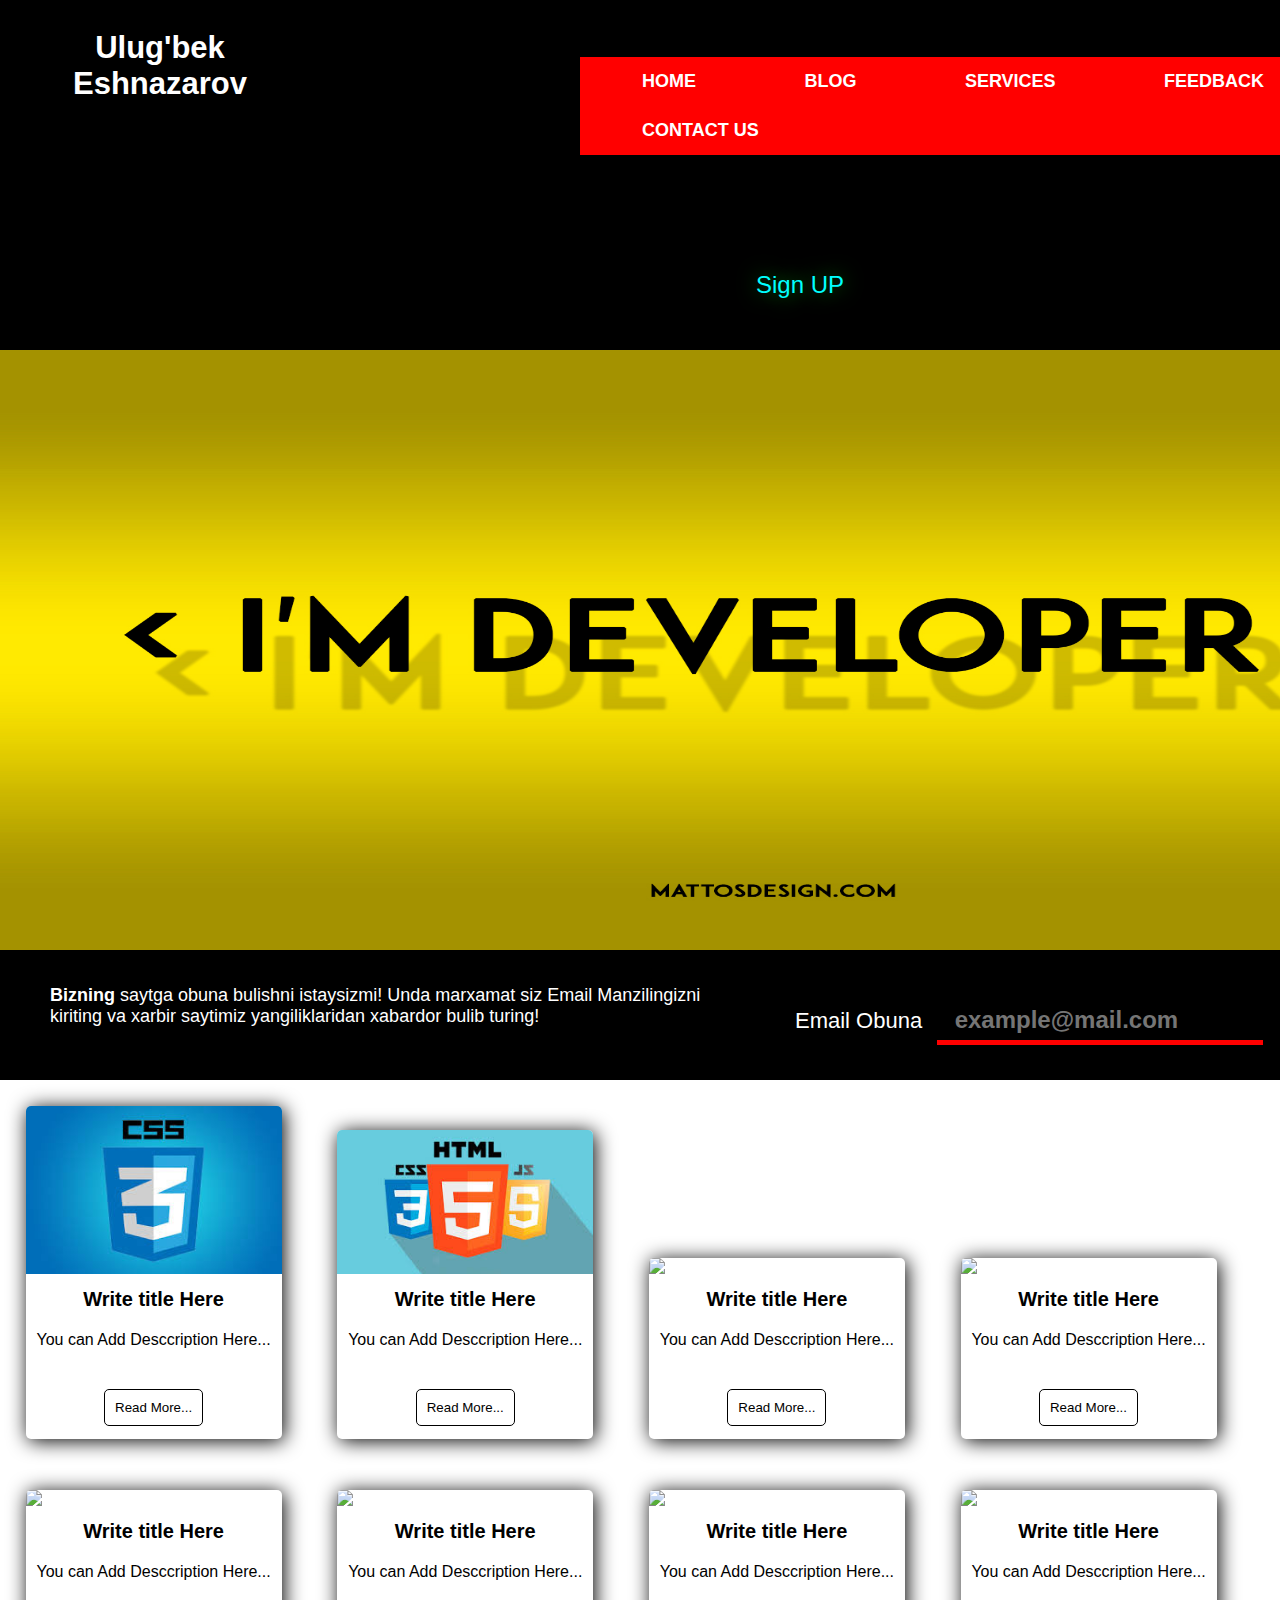
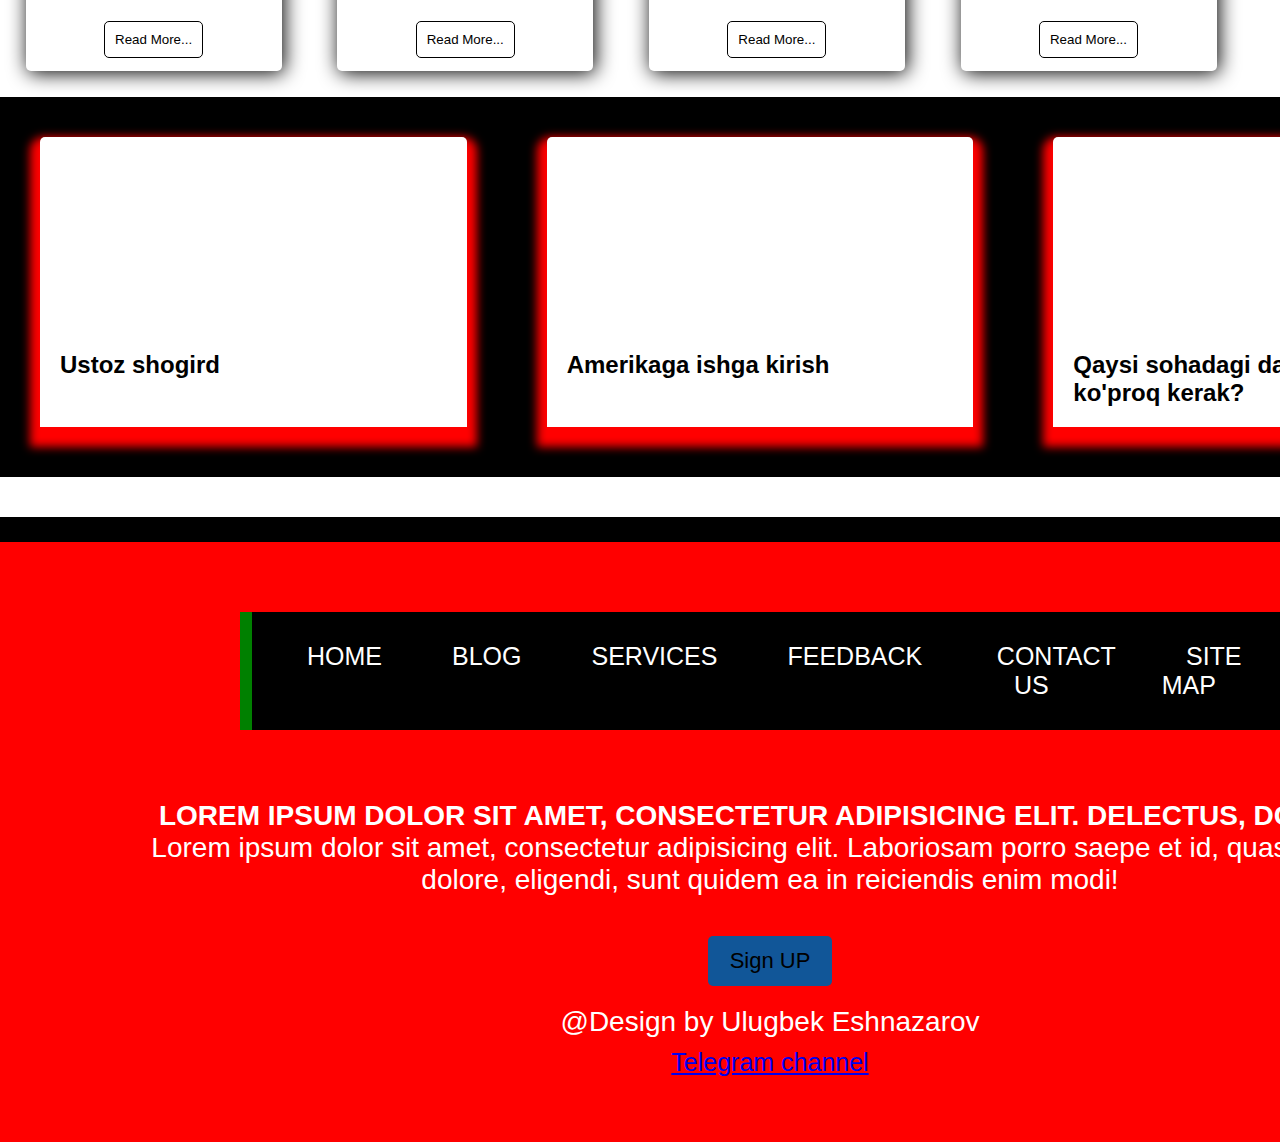
==== index.html @ 3a142a95 "dasturlashdagi birinchi kodlarim" ====
<!DOCTYPE html>
<html lang="en">
<head>
    <meta charset="UTF-8">
    <title>Ulugbek Eshnazarov</title>
    <link rel="stylesheet" href="./css/style.css">
</head>
<body>
       <!--- header start -->
    <div id="header">
       <div class="meridan">
        <h2 class="logo">
            <a href="#">Ulug'bek Eshnazarov</a>
           </h2></div>
            <nav class="main">
                <ul>
                    <li><a href="#">home</a></li>
                    <li><a href="#">blog</a></li>
                    <li><a href="#">services</a></li>
                    <li><a href="#">feedback</a></li>
                    <li><a href="#">contact us</a></li>
                </ul>
            </nav>  
            <!-- button -->
    <div class="saytga-kirish">
                <div class="sign">
                    <a href="#"><button type="button" class="sub">
                Sign UP
            </button></a>
                </div>
                <!--- button --->
    </div>
    </div>
    <!--- header end -->
    
    <!-- slider start-->
        
        <div id="container">
            <div class="main-container">
            <img src="./img/wa.jpg" alt="">
            
            </div>
        </div>
        
     <!-- slider end -->
    
    <!--section start -->
    
    <div id="section">
       <div class="card-ui">
        <div class="obuna">
            <h2 class="text"></h2>
            <p><span>Bizning</span> saytga obuna bulishni istaysizmi! Unda marxamat siz Email Manzilingizni kiriting va xarbir saytimiz yangiliklaridan xabardor bulib turing! </p>
        </div>
        
        <div class="obuna2">
           <label for="obuna">Email Obuna</label>
            <input type="email" name="obuna" id="obuna" placeholder="example@mail.com" 
            required/>
            <button type="submit" class="btn">Obuna bulish</button>
        </div>
        </div>
    </div>
      <!--section end -->
      
      <!-- Main Start -->
      
<div class="main">

 <!--cards -->

<div class="card">

<div class="image">
   <img src="[data-uri]">
</div>
<div class="title">
 <h1>
Write title Here</h1>
</div>
<div class="des">
 <p>You can Add Desccription Here...</p>
<button>Read More...</button>
</div>
</div>
<!--cards -->


<div class="card">

<div class="image">
   <img src="[data-uri]">
</div>
<div class="title">
 <h1>
Write title Here</h1>
</div>
<div class="des">
 <p>You can Add Desccription Here...</p>
<button>Read More...</button>
</div>
</div>
<!--cards -->


<div class="card">

<div class="image">
   <img src="https://cdn.pixabay.com/photo/2015/11/07/11/41/lake-1031405_1280.jpg">
</div>
<div class="title">
 <h1>
Write title Here</h1>
</div>
<div class="des">
 <p>You can Add Desccription Here...</p>
<button>Read More...</button>
</div>
</div>
<!--cards -->


<div class="card">

<div class="image">
   <img src="https://cdn.pixabay.com/photo/2018/01/09/03/49/the-natural-scenery-3070808_1280.jpg">
</div>
<div class="title">
 <h1>
Write title Here</h1>
</div>
<div class="des">
 <p>You can Add Desccription Here...</p>
<button>Read More...</button>
</div>
</div>
<!--cards -->


<div class="card">

<div class="image">
   <img src="https://cdn.pixabay.com/photo/2018/01/09/03/49/the-natural-scenery-3070808_1280.jpg">
</div>
<div class="title">
 <h1>
Write title Here</h1>
</div>
<div class="des">
 <p>You can Add Desccription Here...</p>
<button>Read More...</button>
</div>
</div>
<!--cards -->

<div class="card">

<div class="image">
   <img src="https://cdn.pixabay.com/photo/2018/01/09/03/49/the-natural-scenery-3070808_1280.jpg">
</div>
<div class="title">
 <h1>
Write title Here</h1>
</div>
<div class="des">
 <p>You can Add Desccription Here...</p>
<button>Read More...</button>
</div>
</div>
<!--cards -->

<div class="card">

<div class="image">
   <img src="https://upload.wikimedia.org/wikipedia/commons/thumb/8/85/Gfp-missouri-st-louis-clubhouse-pond-and-scenery.jpg/1199px-Gfp-missouri-st-louis-clubhouse-pond-and-scenery.jpg">
</div>
<div class="title">
 <h1>
Write title Here</h1>
</div>
<div class="des">
 <p>You can Add Desccription Here...</p>
<button>Read More...</button>

</div>
</div>
<!--cards -->


<div class="card">

<div class="image">
   <img src="https://cdn.pixabay.com/photo/2018/01/09/03/49/the-natural-scenery-3070808_1280.jpg">
</div>
<div class="title">
 <h1>
Write title Here</h1>
</div>
<div class="des">
 <p>You can Add Desccription Here...</p>
<button>Read More...</button>
</div>
</div>
<!--cards -->
</div>
</div>
      <!-- Main end -->
      
      <!--Media by Start -->
      
      
      <div class="media">
         <div class="media-bos">
         
          <div class="youtube-vedio">
              <iframe width="100%" height="190" src="https://www.youtube.com/embed/Nj2RyWucSaY" frameborder="0" allow="accelerometer; autoplay; encrypted-media; gyroscope; picture-in-picture" allowfullscreen></iframe>
              <div class="text">
                  <h2>Ustoz shogird</h2>
              </div>
              
          </div>
          
          <div class="youtube-vedio">
              <iframe width="100%" height="190" src="https://www.youtube.com/embed/xSb84aeAPJ8" frameborder="0" allow="accelerometer; autoplay; encrypted-media; gyroscope; picture-in-picture" allowfullscreen></iframe>
              <div class="text">
                  <h2>Amerikaga ishga kirish</h2>
              </div>
          </div>
          <div class="youtube-vedio">
             <iframe width="100%" height="190" src="https://www.youtube.com/embed/5QDyt7rqX18" frameborder="0" allow="accelerometer; autoplay; encrypted-media; gyroscope; picture-in-picture" allowfullscreen></iframe>
              <div class="text">
                  <h2>Qaysi sohadagi dasturchilar ko'proq kerak?</h2>
              </div>
          </div>
          </div>
      </div>
      
       <!--Media by End -->
       <div class="clear">
           
       </div>
       
       <div id="footer">
           <div class="footer-block">
               <ul>
               <li><a href="#">home</a></li>
               <li><a href="#">blog</a></li>
               <li><a href="#">services</a></li>
               <li><a href="#">feedback</a></li>
               <li><a href="#">contact us</a></li>
               <li><a href="#">site map</a></li>
               </ul>
               <div class="text-site">
                   <div class="site-container">
                       <h1>Lorem ipsum dolor sit amet, consectetur adipisicing elit. Delectus, dolore.</h1>
                       <p>
                           Lorem ipsum dolor sit amet, consectetur adipisicing elit. Laboriosam porro saepe et id, quasi mollitia dolore, eligendi, sunt quidem ea in reiciendis enim modi!
                       </p><p><a href="#"><button type="button" class="button">
                Sign UP
            </button></a></p>
<p class="txt-text"> @Design by Ulugbek Eshnazarov</p><a class="telegram-button" href="https://t.me/codeonly">Telegram channel</a>
                   </div>
               </div>
               
           </div>
       </div>
       
</body>
</html>
---- css/style.css ----
*{
    margin:0;
    padding:0;
}
@import url('https://fonts.googleapis.com/css2?family=Oswald&display=swap');
body{
    font-family: 'Oswald', sans-serif;
}
#header{
     background: rgb(0, 0, 0, 8 );
    width:1520px;
    height:350px; 
    
}
#header .meridan{
   width:300px;
   padding:10px 10px 10px 10px
   
}
#header .meridan .logo{
  margin: 10px;
    padding:10px 10px;
    text-align: center;
}
#header .logo a{
    font-size: 31px;
    text-decoration: none;
    color:white;
}
#header .logo:hover{
    background: red;
    color: white;
    transition: 2s;
}
#header .logo a:hover{
    color: white;
    transition: 2s;
}
#header .main{
     width:1520px;
    margin-top:-75px;
}
#header .main ul{
    width:852px;
    background: red;
    border-left:10px solid red;
    border-right:12px solid red;
  list-style-type: none;
    display: block;
    text-decoration: none;
    margin-left:580px
}
#header .main ul:hover{
     background: black;
    border-left:10px solid #4A13B6 ;
    border-right:12px solid #4A13B6 ;
}
#header .main ul li{
    text-align: left;
    padding:2px 2px;
    display:inline-block;
}
#header .main ul li a{
    width:100%;
    display:block;
    text-decoration: none;
    padding: 12px 50px;
    text-transform: uppercase;
    font-weight: 700;
    font-size: 18px;
     color:white;
}
#header .main ul li:hover{
    background: #4A13B6;
    transition: all 2s;
}
#header .saytga-kirish{
    width:100px;
    height:500px;
}
#header .saytga-kirish .sign{
  margin-top:58px;
    margin-left: 700px;
}
#header .saytga-kirish .sign .sub{
   width:200px ;
    padding:18px 12px;
    font-family: 'Oswald', sans-serif;
    font-size: 24px;
    background: black;
    color:aqua;
    border: none;
    border-radius: 5px;
    text-shadow: 0px 0px 20px green;
}
#header .saytga-kirish .sign .sub:hover{
    background: #4859d8;
    color:black;
    font-family: 'Oswald', sans-serif;
    font-size: 24px;
    transition: 0.22s;
    text-shadow: 0px 0px 12px;
}
/* End Header */
    /*    slider  */

#container{
    width:1520px;
    height:600px;
}
#container .main-container{
    width:100%;
    height: 900px;
}
#container .main-container img{
    width:100%;
    height: 600px;
}

    /*    slider  */

#section{
    width: 1317px;
    height: auto;
}
#section .card-ui{
    display:flex;
    flex-direction:row;
    justify-content: space-between;
    align-content: space-between;
    align-items: center;
    justify-items: center;
    background: black;
    width:1520px;
    height:130px;
    color:white;
}
#section .obuna{
  margin:30px;
    width:50%;
    height: 100px;
}
#section .obuna p{
    font-size: 18px;
    margin:10px;
    padding:10px 10px 10px 10px;
}
#section .obuna p span{
    font-weight: 700;
    color: white;
}

#section .obuna2{
    margin-top: 50px;
    margin-left:10px;
    width:50%;
    height: 100px;
}
#section .obuna2 label{
    font-size: 22px;
}
#section .obuna2 input[type=email]{
    padding:6px 18px;
    width: 40%;
    margin:10px;
    font-size: 24px;
    font-weight: 700;
    
    background: black;
    border-color: black;
    border:none ;
    border-bottom: 5px solid red
}
#section .obuna2 .btn{
    padding:8px 8px;
    margin:10px;
    font-size: 18px;
    font-weight: 700;
   background:rgb(19, 182, 150) ;
    border:none;
    color:white;
    text-shadow: 0px 0px 12px black;
}
/* end section */

#main-card{
     width:1520px;
    height:250px;
}
#main{

 margin: 2%;
}

.card{
     width: 20%;
     display: inline-block;
     box-shadow: 2px 2px 20px black;
     border-radius: 5px; 
     margin: 2%;
    }

.image img{
  width: 100%;
  border-top-right-radius: 5px;
  border-top-left-radius: 5px;
  

 
 }

.title{
 
  text-align: center;
  padding: 10px;
  
 }

h1{
  font-size: 20px;
 }

.des{
  padding: 3px;
  text-align: center;
 
  padding-top: 10px;
        border-bottom-right-radius: 5px;
  border-bottom-left-radius: 5px;
}
button{
  margin-top: 40px;
  margin-bottom: 10px;
  background-color: white;
  border: 1px solid black;
  border-radius: 5px;
  padding:10px;
}
button:hover{
  background-color: black;
  color: white;
  transition: .5s;
  cursor: pointer;
}
.media{
    width:1520px;
    height:400px;
    color:black;
    margin:0;
    padding:0;
}
.media .media-bos {
    background: black;
    width:100%;
    height: 380px;
    display: flex;
    flex-direction: row;
    justify-content: space-around;
    align-content: space-around;
}
.media .media-bos .youtube-vedio{
   background: #fff;
   width:28%;
    height: 250px;
    margin:40px;
    padding:20px 20px;
    box-shadow: 0px 10px 10px 10px red;
     border-top-right-radius: 5px;
  border-top-left-radius: 5px;
}
.media .media-bos .youtube-vedio:hover{
    background: black;
    color:dodgerblue;
    box-shadow: 0px 10px 12px green;
    transition: 0.3s;
}
media .media-bos .text{
    width:50%;
    height:40px;
}
media .media-bos .text h2{
    font-size:22px;
    color:black;
    margin:10px;
    padding:5px 5px;
}
.clear{
    width:1518px;
    height: 20px;
}
#footer{
    border-top:25px solid black;
    width:1520px;
    height:600px;
    background: red;
}

#footer .footer-block{
    height: 350px;
    font-size: 25px;
    font-family:'Oswald', sans-serif;
    color:black;
    margin:20px;
    padding:50px 50px;
}
#footer:hover{
    border-top:25px solid red;
   background: black;
    color:white;
    font-size: 25px;
    font-family:'Oswald', sans-serif; 
}
#footer .footer-block ul{
    background: black;
    padding:20px 20px;
    border-left:12px solid green;
    border-right:12px solid green;
    list-style-type: none;
    text-transform: uppercase;
    width:1000px;
    margin-left:170px;
    display: flex;
    justify-content: space-around;
    align-content: space-around;
}
#footer .footer-block ul li{
    text-align: center;
    float:left;
    margin:10px;
}
#footer .footer-block ul li a{
    font-family:'Oswald', sans-serif; padding:10px 25px;
    background: ;
    text-decoration: none;
    color:white;
}
#footer .footer-block ul li a:hover{
    background:green;
    transition:all 1s;
}
#footer .footer-block .text-site{
    margin-left: 40px;
    width:1320px;
    height: 300px;
}
#footer .footer-block .text-site .site-container{
    margin-top:30px;
    padding:40px 40px;
    text-align: center;
   
}
#footer .footer-block .text-site .site-container h1{
     text-transform: uppercase;
    color: white;
    font-size: 28px;
}
#footer .footer-block .text-site .site-container  p{
    color: white;
    font-size: 28px;
}
#footer .footer-block .text-site .site-container .button{
    background:rgb(17, 86, 152);
    padding:10px 10px;
    border:none;
    width:10%;
    height: 50px;
    font-size: 22px;
     
}
#footer .footer-block .text-site .site-container .button:hover{
    background: rgb(17, 86, 152);
    text-shadow: 0px px 18px 4px green;
}
#footer .footer-block .text-site .site-container .txt-text{
    padding:10px 10px;
}
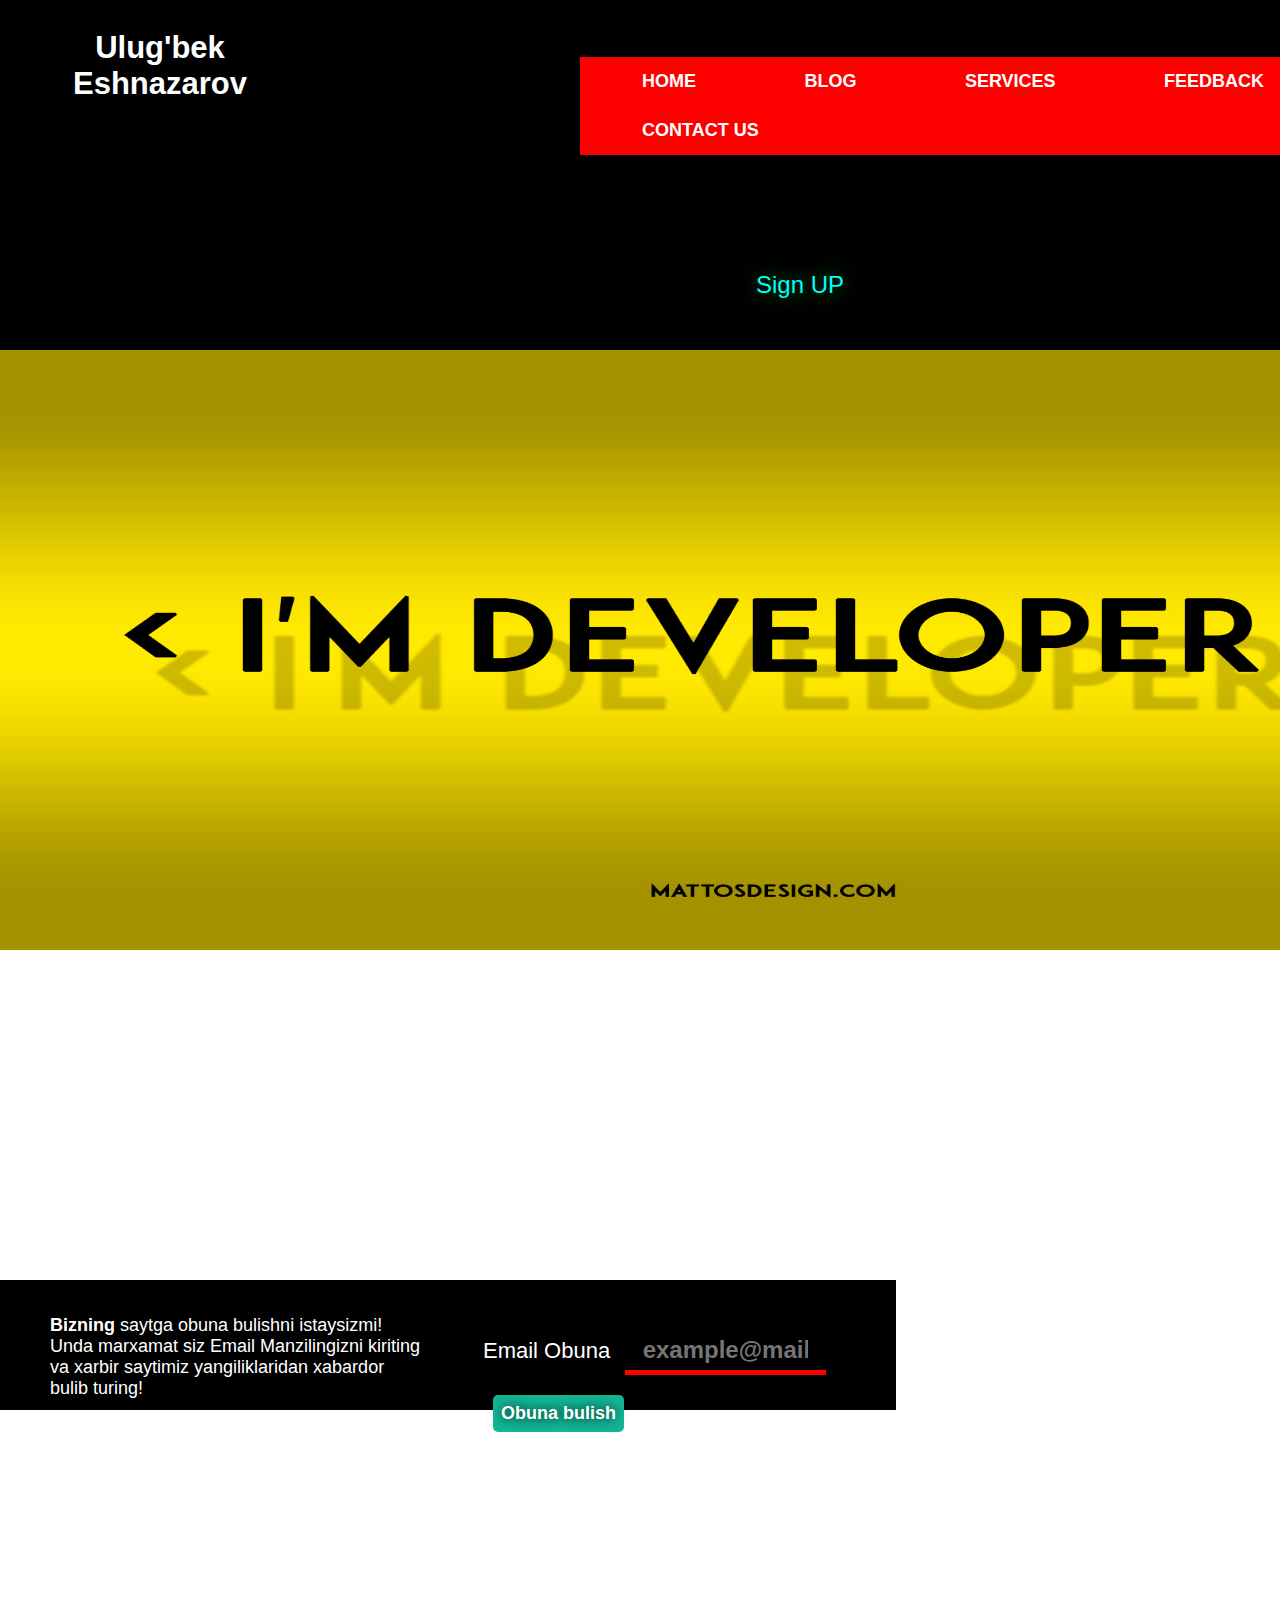
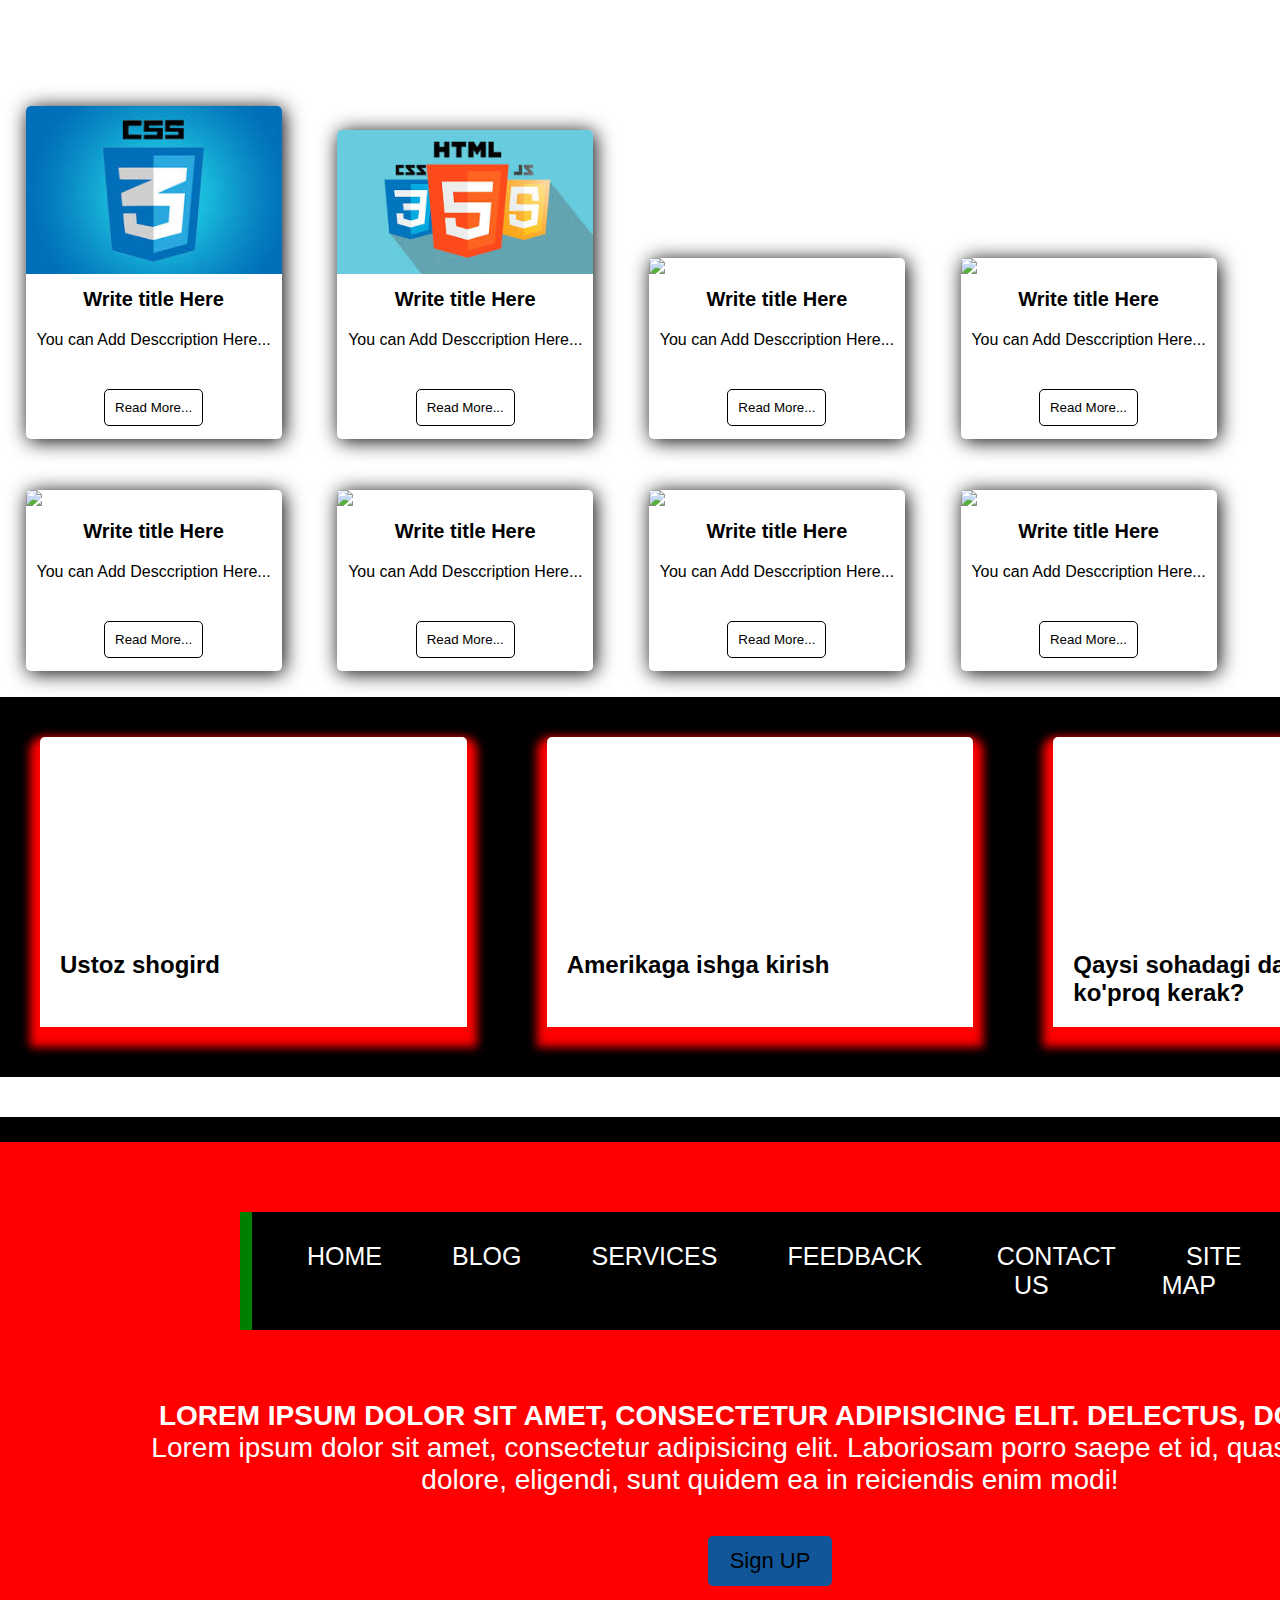
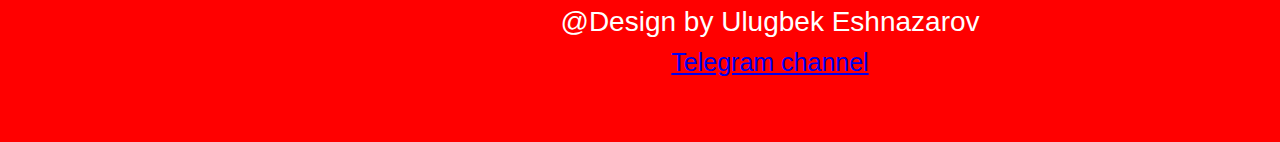
==== commit 081aa5fb: "dasturlas" ====
--- a/index.html
+++ b/index.html
@@ -14,11 +14,11 @@
            </h2></div>
             <nav class="main">
                 <ul>
-                    <li><a href="#">home</a></li>
-                    <li><a href="#">blog</a></li>
-                    <li><a href="#">services</a></li>
-                    <li><a href="#">feedback</a></li>
-                    <li><a href="#">contact us</a></li>
+                    <li><a href="index.html">home</a></li>
+                    <li><a href="blog.html">blog</a></li>
+                    <li><a href="services.html">services</a></li>
+                    <li><a href="feedback.html">feedback</a></li>
+                    <li><a href="">contact us</a></li>
                 </ul>
             </nav>  
             <!-- button -->
--- a/css/style.css
+++ b/css/style.css
@@ -1,376 +1,446 @@
-*{
-    margin:0;
-    padding:0;
-}
+* {
+    margin: 0;
+    padding: 0;
+}
+
 @import url('https://fonts.googleapis.com/css2?family=Oswald&display=swap');
-body{
-    font-family: 'Oswald', sans-serif;
-}
-#header{
-     background: rgb(0, 0, 0, 8 );
-    width:1520px;
-    height:350px; 
-    
-}
-#header .meridan{
-   width:300px;
-   padding:10px 10px 10px 10px
-   
-}
-#header .meridan .logo{
-  margin: 10px;
-    padding:10px 10px;
+
+body {
+    font-family: 'Oswald', sans-serif;
+}
+
+#header {
+    background: rgb(0, 0, 0, 8);
+    width: 1520px;
+    height: 350px;
+
+}
+
+#header .meridan {
+    width: 300px;
+    padding: 10px 10px 10px 10px
+}
+
+#header .meridan .logo {
+    margin: 10px;
+    padding: 10px 10px;
     text-align: center;
 }
-#header .logo a{
+
+#header .logo a {
     font-size: 31px;
     text-decoration: none;
-    color:white;
-}
-#header .logo:hover{
+    color: white;
+}
+
+#header .logo:hover {
     background: red;
     color: white;
     transition: 2s;
 }
-#header .logo a:hover{
+
+#header .logo a:hover {
     color: white;
     transition: 2s;
 }
-#header .main{
-     width:1520px;
-    margin-top:-75px;
-}
-#header .main ul{
-    width:852px;
+
+#header .main {
+    width: 1520px;
+    margin-top: -75px;
+}
+
+#header .main ul {
+    width: 852px;
     background: red;
-    border-left:10px solid red;
-    border-right:12px solid red;
-  list-style-type: none;
+    border-left: 10px solid red;
+    border-right: 12px solid red;
+    list-style-type: none;
     display: block;
     text-decoration: none;
-    margin-left:580px
-}
-#header .main ul:hover{
-     background: black;
-    border-left:10px solid #4A13B6 ;
-    border-right:12px solid #4A13B6 ;
-}
-#header .main ul li{
+    margin-left: 580px
+}
+
+#header .main ul:hover {
+    background: black;
+    border-left: 10px solid #4A13B6;
+    border-right: 12px solid #4A13B6;
+}
+
+#header .main ul li {
     text-align: left;
-    padding:2px 2px;
-    display:inline-block;
-}
-#header .main ul li a{
-    width:100%;
-    display:block;
+    padding: 2px 2px;
+    display: inline-block;
+}
+
+#header .main ul li a {
+    width: 100%;
+    display: block;
     text-decoration: none;
     padding: 12px 50px;
     text-transform: uppercase;
     font-weight: 700;
     font-size: 18px;
-     color:white;
-}
-#header .main ul li:hover{
+    color: white;
+}
+
+#header .main ul li:hover {
     background: #4A13B6;
     transition: all 2s;
 }
-#header .saytga-kirish{
-    width:100px;
-    height:500px;
-}
-#header .saytga-kirish .sign{
-  margin-top:58px;
+
+#header .saytga-kirish {
+    width: 100px;
+    height: 500px;
+}
+
+#header .saytga-kirish .sign {
+    margin-top: 58px;
     margin-left: 700px;
 }
-#header .saytga-kirish .sign .sub{
-   width:200px ;
-    padding:18px 12px;
+
+#header .saytga-kirish .sign .sub {
+    width: 200px;
+    padding: 18px 12px;
     font-family: 'Oswald', sans-serif;
     font-size: 24px;
     background: black;
-    color:aqua;
+    color: aqua;
     border: none;
     border-radius: 5px;
     text-shadow: 0px 0px 20px green;
 }
-#header .saytga-kirish .sign .sub:hover{
+
+#header .saytga-kirish .sign .sub:hover {
     background: #4859d8;
-    color:black;
+    color: black;
     font-family: 'Oswald', sans-serif;
     font-size: 24px;
     transition: 0.22s;
     text-shadow: 0px 0px 12px;
 }
+
 /* End Header */
-    /*    slider  */
-
-#container{
-    width:1520px;
-    height:600px;
-}
-#container .main-container{
-    width:100%;
+/*    slider  */
+
+#container {
+    width: 1520px;
+    height: 600px;
+}
+
+#container .main-container {
+    width: 100%;
     height: 900px;
 }
-#container .main-container img{
-    width:100%;
+
+#container .main-container img {
+    width: 100%;
     height: 600px;
 }
 
-    /*    slider  */
-
-#section{
+/*    slider  */
+
+#section {
     width: 1317px;
     height: auto;
 }
-#section .card-ui{
-    display:flex;
-    flex-direction:row;
+
+#section .card-ui {
+    display: flex;
+    flex-direction: row;
     justify-content: space-between;
     align-content: space-between;
     align-items: center;
     justify-items: center;
     background: black;
-    width:1520px;
-    height:130px;
-    color:white;
-}
-#section .obuna{
-  margin:30px;
-    width:50%;
+    width: 1520px;
+    height: 130px;
+    color: white;
+}
+
+#section .obuna {
+    margin: 30px;
+    width: 50%;
     height: 100px;
 }
-#section .obuna p{
+
+#section .obuna p {
     font-size: 18px;
-    margin:10px;
-    padding:10px 10px 10px 10px;
-}
-#section .obuna p span{
+    margin: 10px;
+    padding: 10px 10px 10px 10px;
+}
+
+#section .obuna p span {
     font-weight: 700;
     color: white;
 }
 
-#section .obuna2{
+#section .obuna2 {
     margin-top: 50px;
-    margin-left:10px;
-    width:50%;
+    margin-left: 10px;
+    width: 50%;
     height: 100px;
 }
-#section .obuna2 label{
+
+#section .obuna2 label {
     font-size: 22px;
 }
-#section .obuna2 input[type=email]{
-    padding:6px 18px;
+
+#section .obuna2 input[type=email] {
+    padding: 6px 18px;
     width: 40%;
-    margin:10px;
+    margin: 10px;
     font-size: 24px;
     font-weight: 700;
-    
+
     background: black;
     border-color: black;
-    border:none ;
+    border: none;
     border-bottom: 5px solid red
 }
-#section .obuna2 .btn{
-    padding:8px 8px;
-    margin:10px;
+
+#section .obuna2 .btn {
+    padding: 8px 8px;
+    margin: 10px;
     font-size: 18px;
     font-weight: 700;
-   background:rgb(19, 182, 150) ;
-    border:none;
-    color:white;
+    background: rgb(19, 182, 150);
+    border: none;
+    color: white;
     text-shadow: 0px 0px 12px black;
 }
+
 /* end section */
 
-#main-card{
-     width:1520px;
-    height:250px;
-}
-#main{
-
- margin: 2%;
-}
-
-.card{
-     width: 20%;
-     display: inline-block;
-     box-shadow: 2px 2px 20px black;
-     border-radius: 5px; 
-     margin: 2%;
-    }
-
-.image img{
-  width: 100%;
-  border-top-right-radius: 5px;
-  border-top-left-radius: 5px;
-  
-
- 
- }
-
-.title{
- 
-  text-align: center;
-  padding: 10px;
-  
- }
-
-h1{
-  font-size: 20px;
- }
-
-.des{
-  padding: 3px;
-  text-align: center;
- 
-  padding-top: 10px;
-        border-bottom-right-radius: 5px;
-  border-bottom-left-radius: 5px;
-}
-button{
-  margin-top: 40px;
-  margin-bottom: 10px;
-  background-color: white;
-  border: 1px solid black;
-  border-radius: 5px;
-  padding:10px;
-}
-button:hover{
-  background-color: black;
-  color: white;
-  transition: .5s;
-  cursor: pointer;
-}
-.media{
-    width:1520px;
-    height:400px;
-    color:black;
-    margin:0;
-    padding:0;
-}
+#main-card {
+    width: 1520px;
+    height: 250px;
+}
+
+#main {
+
+    margin: 2%;
+}
+
+.card {
+    width: 20%;
+    display: inline-block;
+    box-shadow: 2px 2px 20px black;
+    border-radius: 5px;
+    margin: 2%;
+}
+
+.image img {
+    width: 100%;
+    border-top-right-radius: 5px;
+    border-top-left-radius: 5px;
+
+
+
+}
+
+.title {
+
+    text-align: center;
+    padding: 10px;
+
+}
+
+h1 {
+    font-size: 20px;
+}
+
+.des {
+    padding: 3px;
+    text-align: center;
+
+    padding-top: 10px;
+    border-bottom-right-radius: 5px;
+    border-bottom-left-radius: 5px;
+}
+
+button {
+    margin-top: 40px;
+    margin-bottom: 10px;
+    background-color: white;
+    border: 1px solid black;
+    border-radius: 5px;
+    padding: 10px;
+}
+
+button:hover {
+    background-color: black;
+    color: white;
+    transition: .5s;
+    cursor: pointer;
+}
+
+.media {
+    width: 1520px;
+    height: 400px;
+    color: black;
+    margin: 0;
+    padding: 0;
+}
+
 .media .media-bos {
     background: black;
-    width:100%;
+    width: 100%;
     height: 380px;
     display: flex;
     flex-direction: row;
     justify-content: space-around;
     align-content: space-around;
 }
-.media .media-bos .youtube-vedio{
-   background: #fff;
-   width:28%;
+
+.media .media-bos .youtube-vedio {
+    background: #fff;
+    width: 28%;
     height: 250px;
-    margin:40px;
-    padding:20px 20px;
+    margin: 40px;
+    padding: 20px 20px;
     box-shadow: 0px 10px 10px 10px red;
-     border-top-right-radius: 5px;
-  border-top-left-radius: 5px;
-}
-.media .media-bos .youtube-vedio:hover{
-    background: black;
-    color:dodgerblue;
+    border-top-right-radius: 5px;
+    border-top-left-radius: 5px;
+}
+
+.media .media-bos .youtube-vedio:hover {
+    background: black;
+    color: dodgerblue;
     box-shadow: 0px 10px 12px green;
     transition: 0.3s;
 }
-media .media-bos .text{
-    width:50%;
-    height:40px;
-}
-media .media-bos .text h2{
-    font-size:22px;
-    color:black;
-    margin:10px;
-    padding:5px 5px;
-}
-.clear{
-    width:1518px;
+
+media .media-bos .text {
+    width: 50%;
+    height: 40px;
+}
+
+media .media-bos .text h2 {
+    font-size: 22px;
+    color: black;
+    margin: 10px;
+    padding: 5px 5px;
+}
+
+.clear {
+    width: 1518px;
     height: 20px;
 }
-#footer{
-    border-top:25px solid black;
-    width:1520px;
-    height:600px;
+
+#footer {
+    border-top: 25px solid black;
+    width: 1520px;
+    height: 600px;
     background: red;
 }
 
-#footer .footer-block{
+#footer .footer-block {
     height: 350px;
     font-size: 25px;
-    font-family:'Oswald', sans-serif;
-    color:black;
-    margin:20px;
-    padding:50px 50px;
-}
-#footer:hover{
-    border-top:25px solid red;
-   background: black;
-    color:white;
+    font-family: 'Oswald', sans-serif;
+    color: black;
+    margin: 20px;
+    padding: 50px 50px;
+}
+
+#footer:hover {
+    border-top: 25px solid red;
+    background: black;
+    color: white;
     font-size: 25px;
-    font-family:'Oswald', sans-serif; 
-}
-#footer .footer-block ul{
-    background: black;
-    padding:20px 20px;
-    border-left:12px solid green;
-    border-right:12px solid green;
+    font-family: 'Oswald', sans-serif;
+}
+
+#footer .footer-block ul {
+    background: black;
+    padding: 20px 20px;
+    border-left: 12px solid green;
+    border-right: 12px solid green;
     list-style-type: none;
     text-transform: uppercase;
-    width:1000px;
-    margin-left:170px;
+    width: 1000px;
+    margin-left: 170px;
     display: flex;
     justify-content: space-around;
     align-content: space-around;
 }
-#footer .footer-block ul li{
+
+#footer .footer-block ul li {
     text-align: center;
-    float:left;
-    margin:10px;
-}
-#footer .footer-block ul li a{
-    font-family:'Oswald', sans-serif; padding:10px 25px;
+    float: left;
+    margin: 10px;
+}
+
+#footer .footer-block ul li a {
+    font-family: 'Oswald', sans-serif;
+    padding: 10px 25px;
     background: ;
     text-decoration: none;
-    color:white;
-}
-#footer .footer-block ul li a:hover{
-    background:green;
-    transition:all 1s;
-}
-#footer .footer-block .text-site{
+    color: white;
+}
+
+#footer .footer-block ul li a:hover {
+    background: green;
+    transition: all 1s;
+}
+
+#footer .footer-block .text-site {
     margin-left: 40px;
-    width:1320px;
+    width: 1320px;
     height: 300px;
 }
-#footer .footer-block .text-site .site-container{
-    margin-top:30px;
-    padding:40px 40px;
+
+#footer .footer-block .text-site .site-container {
+    margin-top: 30px;
+    padding: 40px 40px;
     text-align: center;
-   
-}
-#footer .footer-block .text-site .site-container h1{
-     text-transform: uppercase;
+
+}
+
+#footer .footer-block .text-site .site-container h1 {
+    text-transform: uppercase;
     color: white;
     font-size: 28px;
 }
-#footer .footer-block .text-site .site-container  p{
+
+#footer .footer-block .text-site .site-container p {
     color: white;
     font-size: 28px;
 }
-#footer .footer-block .text-site .site-container .button{
-    background:rgb(17, 86, 152);
-    padding:10px 10px;
-    border:none;
-    width:10%;
+
+#footer .footer-block .text-site .site-container .button {
+    background: rgb(17, 86, 152);
+    padding: 10px 10px;
+    border: none;
+    width: 10%;
     height: 50px;
     font-size: 22px;
-     
-}
-#footer .footer-block .text-site .site-container .button:hover{
+
+}
+
+#footer .footer-block .text-site .site-container .button:hover {
     background: rgb(17, 86, 152);
     text-shadow: 0px px 18px 4px green;
 }
-#footer .footer-block .text-site .site-container .txt-text{
-    padding:10px 10px;
-} +
+#footer .footer-block .text-site .site-container .txt-text {
+    padding: 10px 10px;
+}
+
+#section {
+    margin-top: 330px;
+    width: 70%;
+    height: 400px;
+    display: flex;
+    flex-direction: row;
+    justify-content: center;
+
+}
+
+#section .flex-saction {
+    background: #fff;
+    width: 500px;
+    margin: 20px;
+    height: 200px;
+    padding: 40px 50px;
+    box-shadow: 0px 4px 25px 10px green;